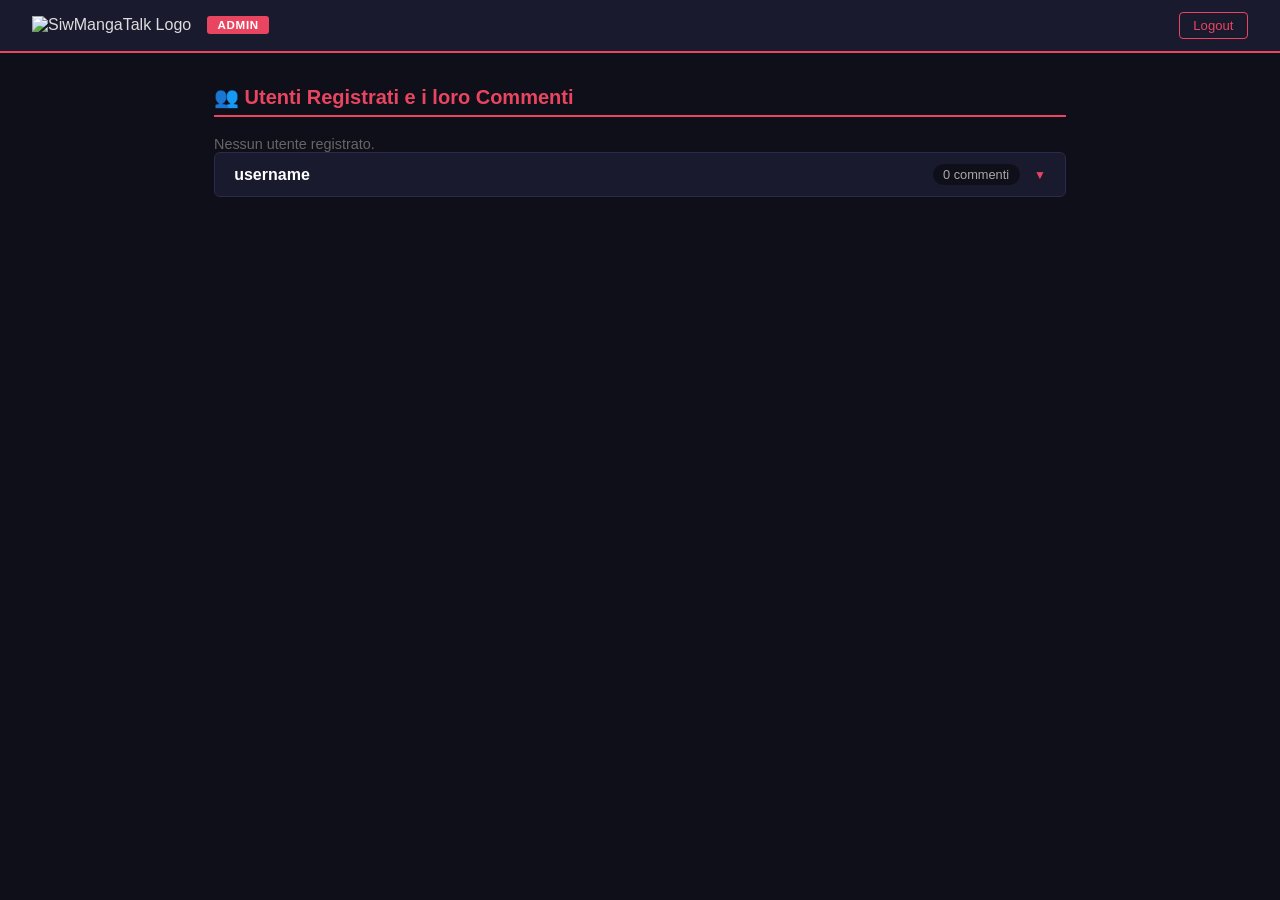
==== src/main/resources/templates/admin/adminHome.html @ 0b93c755 "Aggiunte finali, Tutta la parte relativa all'Admin e modifica dei commenti personali." ====
<!DOCTYPE html>
<html xmlns:th="http://www.thymeleaf.org">
<head>
    <title>Dashboard Admin - SiwMangaTalk</title>
    <style>
        * { box-sizing: border-box; margin: 0; padding: 0; }
        body { background: #0f0f1a; color: #ddd; font-family: 'Segoe UI', sans-serif; min-height: 100vh; }

        /* ---- TOP BAR ---- */
        .admin-topbar {
            background: #1a1a2e;
            border-bottom: 2px solid #e94560;
            padding: 0.75rem 2rem;
            display: flex;
            align-items: center;
            gap: 1rem;
            position: sticky;
            top: 0;
            z-index: 100;
        }
        .site-logo { height: 38px; }
        .admin-badge {
            background: #e94560;
            color: #fff;
            font-size: 0.72rem;
            font-weight: 700;
            padding: 0.2rem 0.65rem;
            border-radius: 3px;
            letter-spacing: 0.06em;
        }
        .topbar-user { color: #aaa; font-size: 0.88rem; }
        .topbar-spacer { flex: 1; }
        .btn-logout {
            background: transparent;
            border: 1px solid #e94560;
            color: #e94560;
            padding: 0.3rem 0.85rem;
            border-radius: 4px;
            cursor: pointer;
            text-decoration: none;
            font-size: 0.82rem;
            transition: background 0.2s, color 0.2s;
        }
        .btn-logout:hover { background: #e94560; color: #fff; }

        /* ---- LAYOUT ---- */
        .dashboard { max-width: 900px; margin: 2rem auto; padding: 0 1.5rem 4rem; }

        /* ---- SECTION ---- */
        .dash-section { margin-bottom: 3rem; }
        .dash-section-title {
            color: #e94560;
            font-size: 1.25rem;
            font-weight: 700;
            border-bottom: 2px solid #e94560;
            padding-bottom: 0.4rem;
            margin-bottom: 1.2rem;
        }

        /* ---- USER ROWS ---- */
        .user-row {
            background: #1a1a2e;
            border: 1px solid #2a2a4a;
            border-radius: 6px;
            margin-bottom: 0.55rem;
            overflow: hidden;
        }
        .user-header {
            display: flex;
            align-items: center;
            padding: 0.7rem 1.2rem;
            gap: 0.9rem;
            cursor: pointer;
            user-select: none;
        }
        .user-header:hover { background: #1e1e32; }
        .user-name { font-weight: 600; color: #fff; flex: 1; }
        .user-count {
            font-size: 0.8rem;
            color: #aaa;
            background: #0f0f1a;
            padding: 0.18rem 0.65rem;
            border-radius: 12px;
        }
        .toggle-arrow { color: #e94560; font-size: 0.75rem; transition: transform 0.2s; flex-shrink: 0; }

        /* ---- COMMENT LIST ---- */
        .user-comments { display: none; border-top: 1px solid #2a2a4a; }
        .comment-row {
            display: flex;
            align-items: flex-start;
            gap: 1rem;
            padding: 0.65rem 1.2rem;
            border-bottom: 1px solid #1e1e30;
        }
        .comment-row:last-child { border-bottom: none; }
        .comment-info { flex: 1; min-width: 0; }
        .comment-manga { font-size: 0.72rem; color: #e94560; font-weight: 600; margin-bottom: 0.2rem; }
        .comment-type  { font-size: 0.68rem; color: #777; margin-bottom: 0.18rem; }
        .comment-text  { font-size: 0.87rem; color: #ccc; word-break: break-word; }
        .comment-date  { font-size: 0.72rem; color: #666; margin-top: 0.18rem; }
        .btn-delete-small {
            background: transparent;
            border: 1px solid #c0392b;
            color: #c0392b;
            border-radius: 4px;
            padding: 0.25rem 0.5rem;
            cursor: pointer;
            flex-shrink: 0;
            font-size: 0.85rem;
            transition: background 0.15s, color 0.15s;
        }
        .btn-delete-small:hover { background: #c0392b; color: #fff; }
        .no-comments { padding: 0.65rem 1.2rem; color: #666; font-size: 0.83rem; }
        .empty-msg { color: #666; font-size: 0.9rem; }
    </style>
</head>
<body>

    <!-- ===== TOP BAR ===== -->
    <div class="admin-topbar">
        <a th:href="@{/admin}">
            <img th:src="@{/images/logo_siwmangatalk.png}" alt="SiwMangaTalk Logo" class="site-logo">
        </a>
        <span class="admin-badge">ADMIN</span>
        <div class="topbar-spacer"></div>
        <form method="POST" th:action="@{/logout}" style="margin:0; padding:0; display:inline">
            <button type="submit" class="btn-logout">Logout</button>
        </form>
    </div>

    <main class="dashboard">

        <!-- ===================================================== -->
        <!-- UTENTI REGISTRATI E I LORO COMMENTI                   -->
        <!-- ===================================================== -->
        <section class="dash-section">
            <h2 class="dash-section-title">&#128101; Utenti Registrati e i loro Commenti</h2>

            <p class="empty-msg" th:if="${#lists.isEmpty(utenti)}">
                Nessun utente registrato.
            </p>

            <!-- Riga per ogni utente non-admin -->
            <div class="user-row" th:each="u : ${utenti}">

                <!-- Header cliccabile: username e contatore commenti -->
                <div class="user-header" onclick="toggleUser(this)">
                    <span class="user-name" th:text="${u.username}">username</span>
                    <span class="user-count"
                          th:text="${u.totale} + (${u.totale} == 1 ? ' commento' : ' commenti')">0 commenti</span>
                    <span class="toggle-arrow">&#9660;</span>
                </div>

                <!-- Lista commenti (nascosta di default) -->
                <div class="user-comments">

                    <p class="no-comments" th:if="${u.totale == 0}">
                        Questo utente non ha ancora scritto commenti.
                    </p>

                    <div class="comment-row" th:each="c : ${u.commenti}">
                        <div class="comment-info">
                            <!-- Nome del manga a cui appartiene il commento -->
                            <div class="comment-manga"
                                 th:text="${c.manga != null ? c.manga.nome : 'Manga sconosciuto'}"></div>
                            <!-- Indica se è un commento principale o una risposta -->
                            <div class="comment-type"
                                 th:text="${c.commentoPadre != null ? 'Risposta a un commento' : 'Commento principale'}"></div>
                            <!-- Testo del commento -->
                            <div class="comment-text" th:text="${c.testo}"></div>
                            <!-- Data di pubblicazione -->
                            <div class="comment-date"
                                 th:text="${#temporals.format(c.tempoPubblicazione, 'dd/MM/yyyy HH:mm')}"></div>
                        </div>
                        <!-- Pulsante elimina: dopo la cancellazione torna a /admin -->
                        <form method="POST"
                              th:action="@{'/commenti/' + ${c.id} + '/elimina'}">
                            <input type="hidden" name="fromAdminHome" value="true">
                            <button type="submit" class="btn-delete-small" title="Elimina commento">
                                &#128465;
                            </button>
                        </form>
                    </div>

                </div>
            </div>
        </section>

    </main>

<script>
    /** Espande/collassa la lista commenti di un utente e ruota la freccia. */
    function toggleUser(header) {
        const arrow    = header.querySelector('.toggle-arrow');
        const comments = header.nextElementSibling;
        const visible  = comments.style.display !== 'none';
        comments.style.display = visible ? 'none' : 'block';
        arrow.style.transform  = visible ? '' : 'rotate(180deg)';
    }
</script>

</body>
</html>
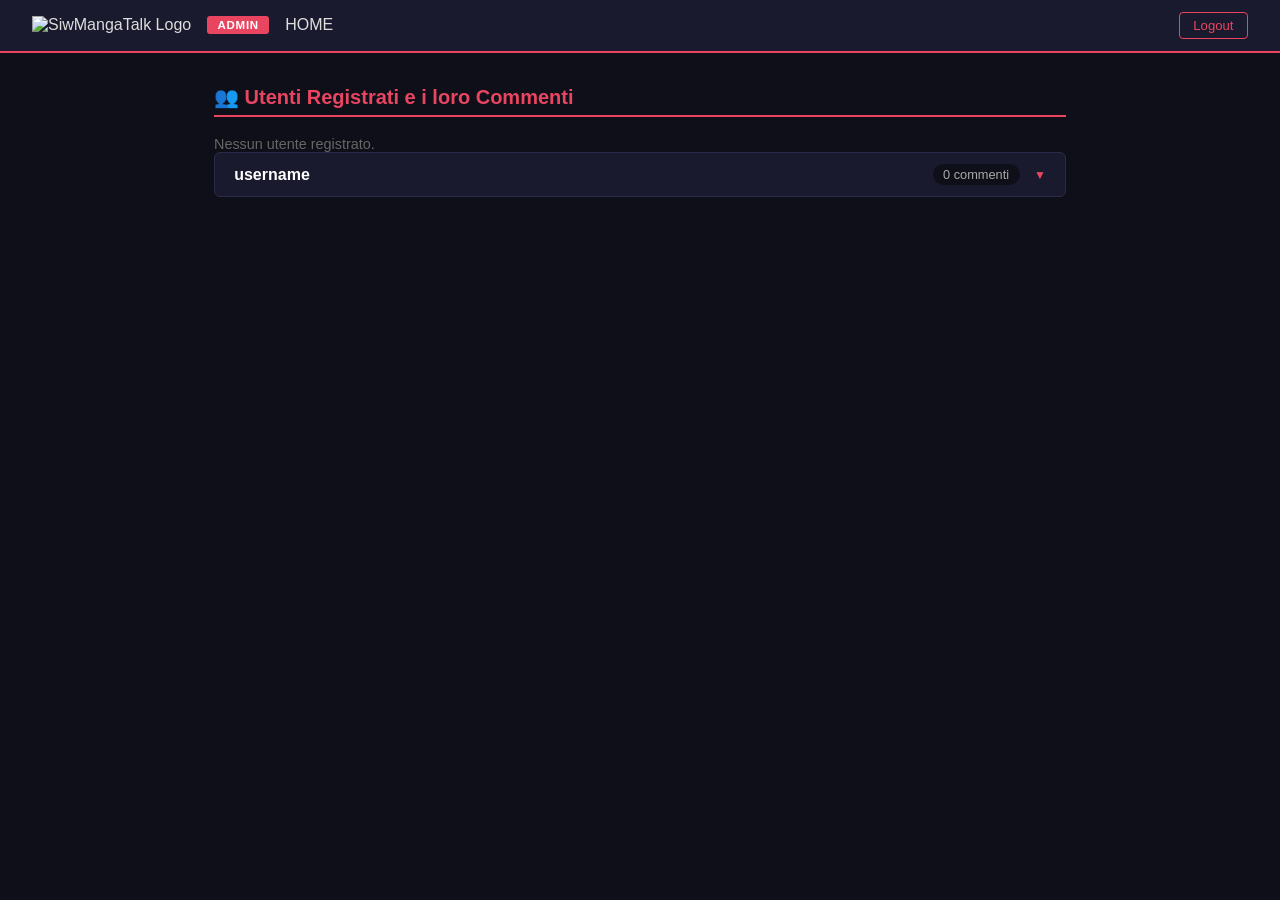
==== commit 1559636f: "Aggiunta Modello di dominio e modifiche generali" ====
--- a/src/main/resources/templates/admin/adminHome.html
+++ b/src/main/resources/templates/admin/adminHome.html
@@ -123,6 +123,7 @@
             <img th:src="@{/images/logo_siwmangatalk.png}" alt="SiwMangaTalk Logo" class="site-logo">
         </a>
         <span class="admin-badge">ADMIN</span>
+		<a th:href="@{/}" >HOME</a>
         <div class="topbar-spacer"></div>
         <form method="POST" th:action="@{/logout}" style="margin:0; padding:0; display:inline">
             <button type="submit" class="btn-logout">Logout</button>
